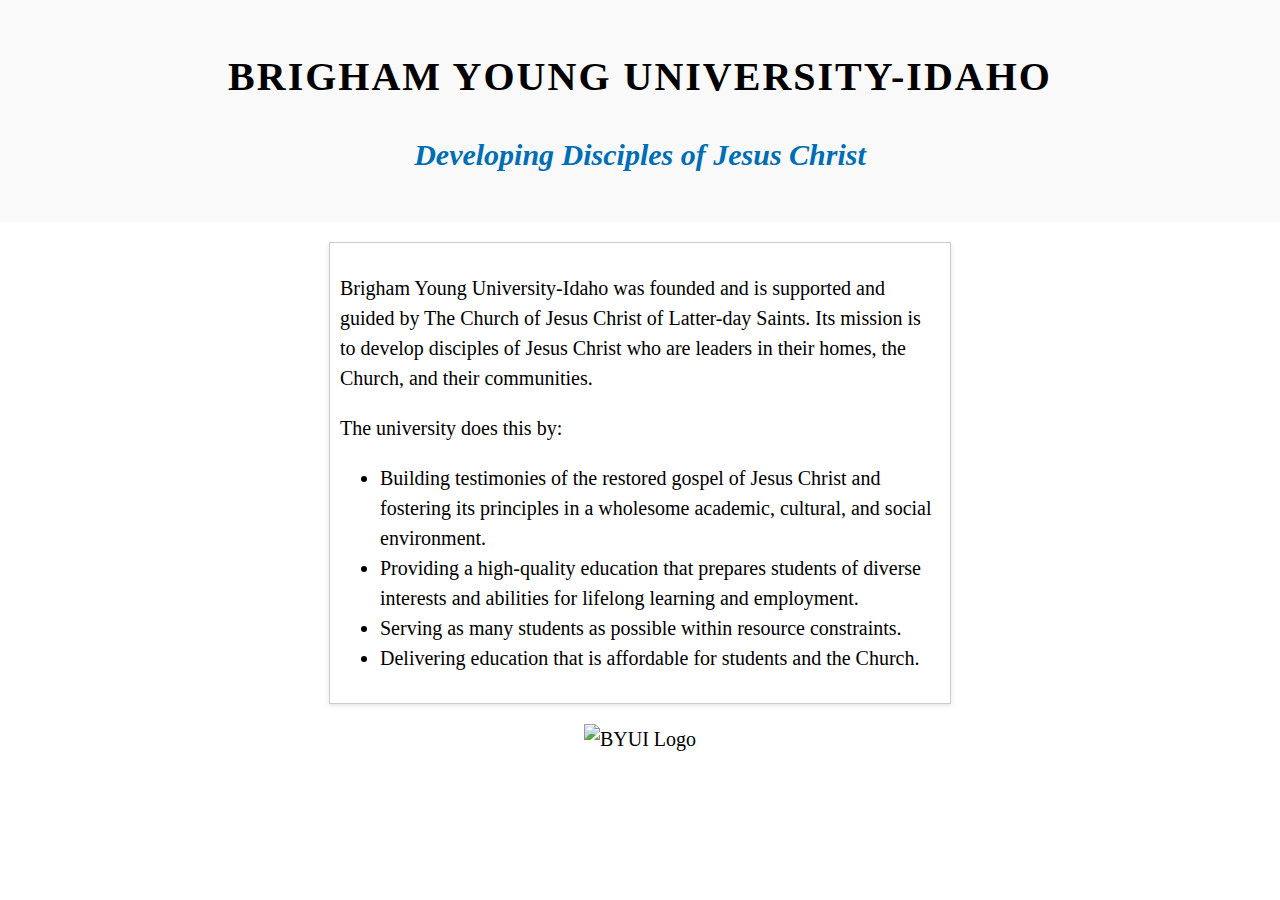
==== mission/index.html @ 388d2c0b "Initial commit for mission statement project" ====
<!DOCTYPE html>
<html lang="en">
<head>
  <meta charset="UTF-8">
  <meta name="description" content="BYU-Idaho Mission Statement">
  <meta name="author" content="Your Name">
  <title>BYUI Mission Statement</title>
  <link rel="stylesheet" href="styles.css">
</head>
<body>
  <header>
    <h1>Brigham Young University-Idaho</h1>
    <h2>Developing Disciples of Jesus Christ</h2>
  </header>
  <main>
    <p>Brigham Young University-Idaho was founded and is supported and guided by The Church of Jesus Christ of Latter-day Saints. Its mission is to develop disciples of Jesus Christ who are leaders in their homes, the Church, and their communities.</p>
    <p>The university does this by:</p>
    <ul>
      <li>Building testimonies of the restored gospel of Jesus Christ and fostering its principles in a wholesome academic, cultural, and social environment.</li>
      <li>Providing a high-quality education that prepares students of diverse interests and abilities for lifelong learning and employment.</li>
      <li>Serving as many students as possible within resource constraints.</li>
      <li>Delivering education that is affordable for students and the Church.</li>
    </ul>
  </main>
  <footer>
    <img src="byui-logo.png" alt="BYUI Logo">
  </footer>
</body>
</html>
---- mission/styles.css ----
/* General Styles */
body {
    font-family: "Times New Roman", Times, serif;
    font-size: 20px;
    line-height: 1.5;
    margin: 0;
    padding: 0;
    text-align: center;
  }
  
  /* Header Styles */
  header {
    padding: 20px;
    background-color: #f9f9f9;
  }
  
  h1 {
    text-transform: uppercase;
    letter-spacing: 2px;
    margin-bottom: 10px;
  }
  
  h2 {
    color: #006EB6;
    font-style: italic;
  }
  
  /* Main Content Styles */
  main {
    max-width: 600px;
    margin: 20px auto;
    text-align: left;
    padding: 10px;
    border: 1px solid #ccc;
    background-color: #ffffff;
    box-shadow: 0 2px 5px rgba(0, 0, 0, 0.1);
  }
  
  /* Footer Styles */
  footer {
    margin-top: 20px;
  }
  
  footer img {
    width: 150px;
    height: auto;
  }
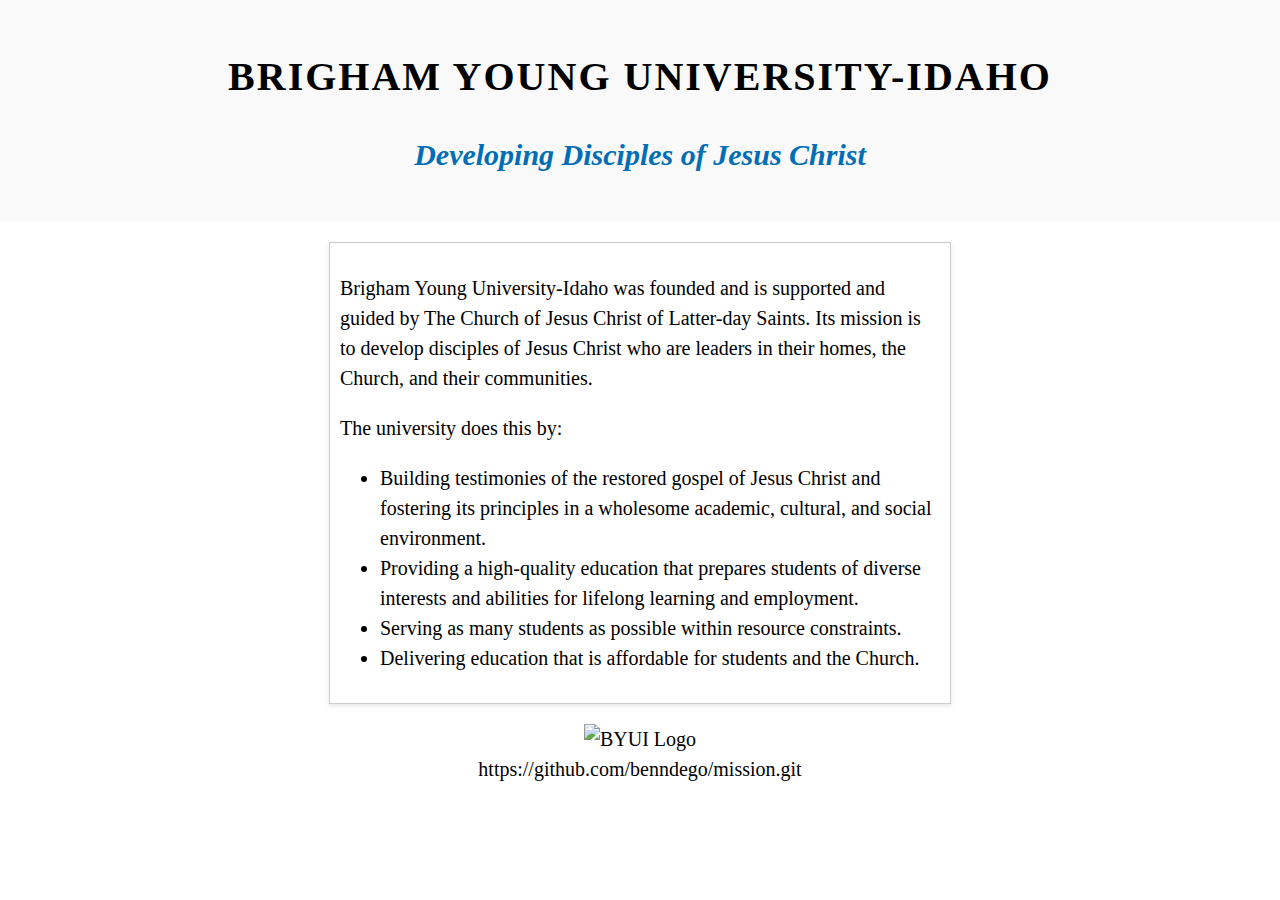
==== commit 0a5da5fb: "initial commit message" ====
--- a/mission/index.html
+++ b/mission/index.html
@@ -29,3 +29,4 @@
 </body>
 </html>
 
+https://github.com/benndego/mission.git